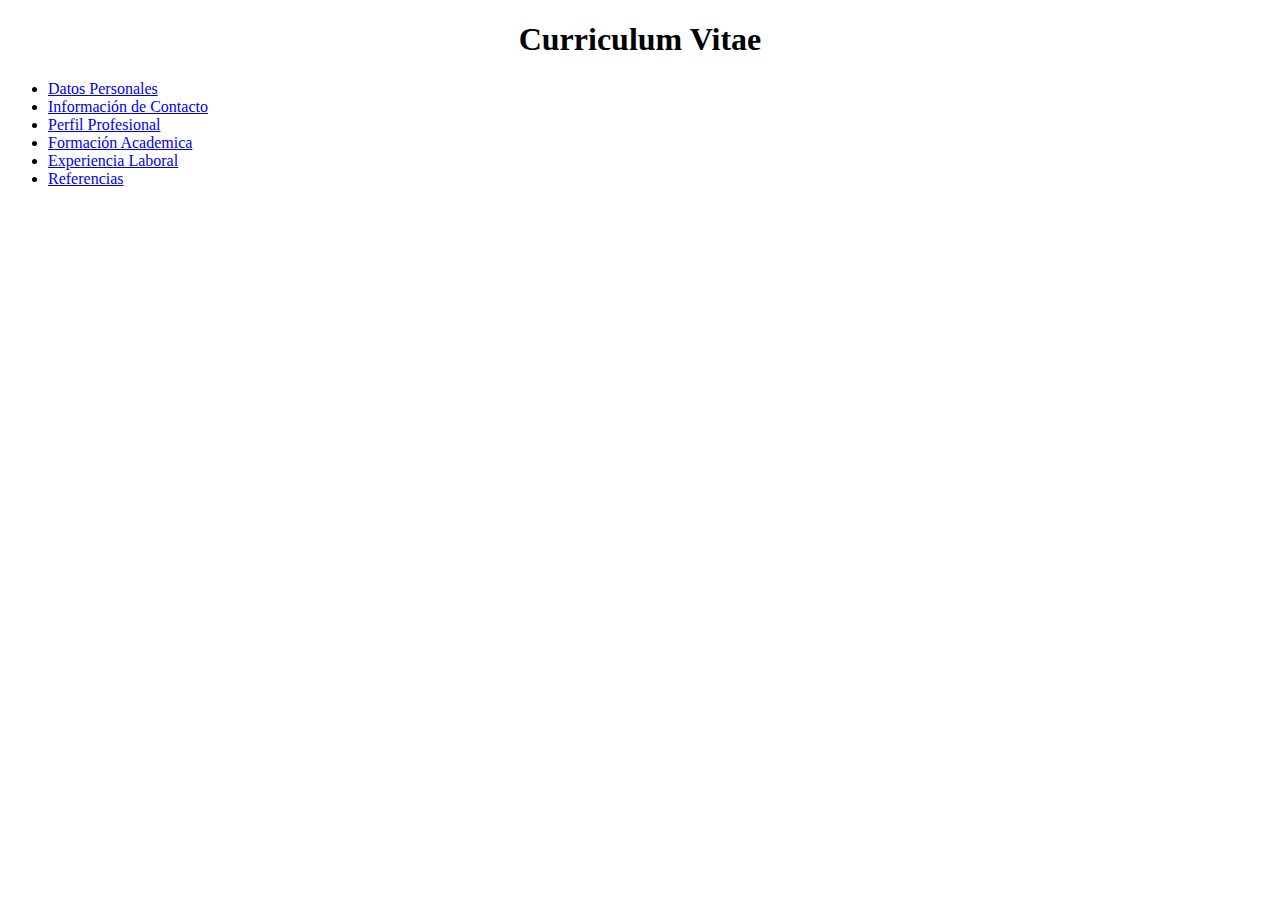
==== index.html @ b0cdb86f "Curriculum Vitae" ====
<!DOCTYPE html>
<html>
    <head>
        <meta charset="UTF-8">
        <title>Curriculum Vitae</title>
        <link rel="stylesheet" href="">
    </head>
        <body>
            <center><h1 id="t1">Curriculum Vitae</h1></center>
            
            <ul>
                <li>
                    <a href="contenido/Datos Personales.html" target="_blank">Datos Personales</a>
                </li>

                <li>
                    <a href="contenido/Información de contacto.html" target="_blank">Información de Contacto</a>
                </li>

                <li>
                    <a href="contenido/Perfil profesional.html" target="_blank">Perfil Profesional</a>
                </li>

                <li>
                    <a href="contenido/Formación académica.html" target="_blank">Formación Academica</a>
                </li>

                <li>
                    <a href="contenido/Experiencia laboral.html" target="_blank">Experiencia Laboral</a>
                </li>

                <li>
                    <a href="contenido/Referencias.html" target="_blank">Referencias</a>
                </li>
            </ul>

        </body>
</html>
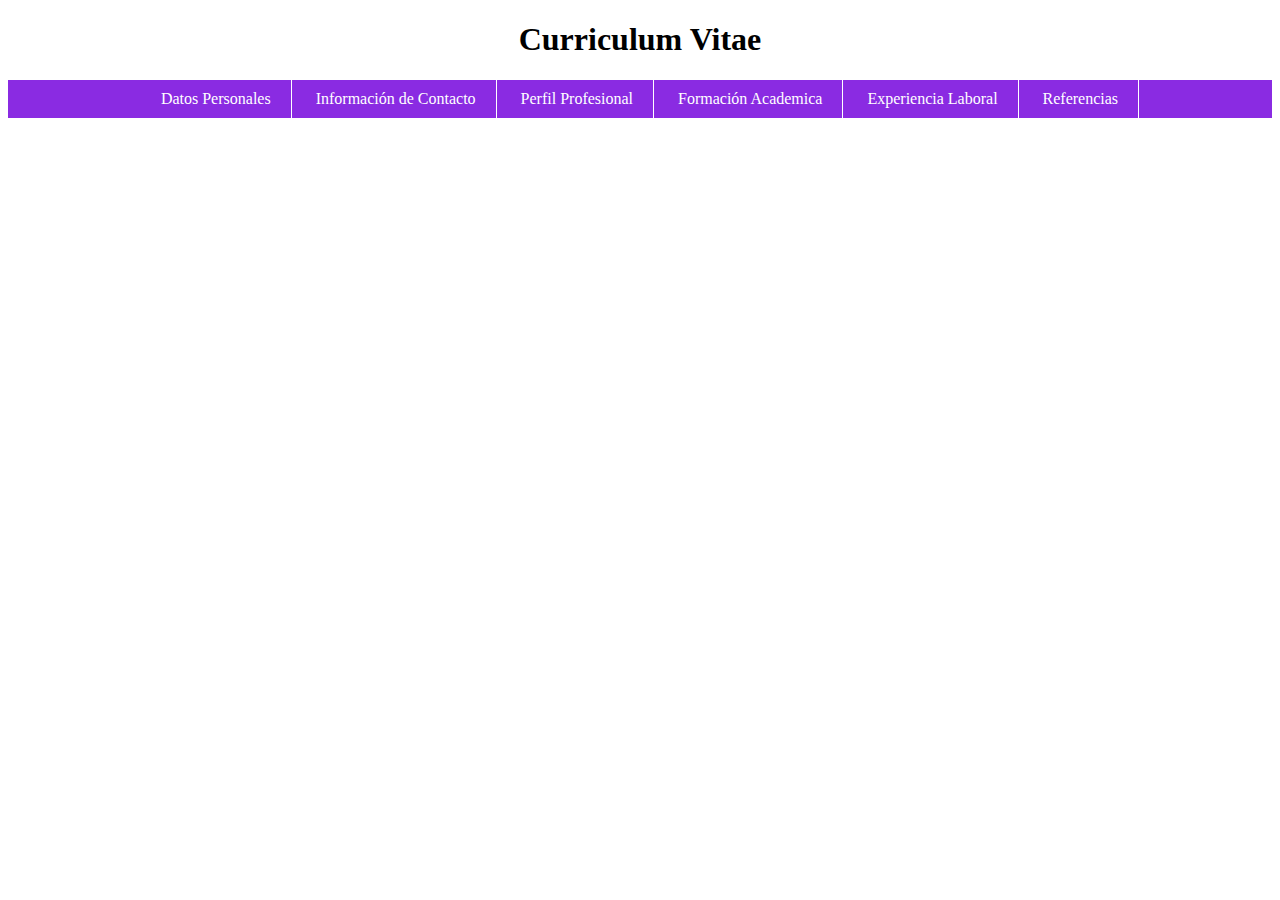
==== commit bccfae1b: "Se trabajo css, modificando el menu" ====
--- a/index.html
+++ b/index.html
@@ -3,33 +3,33 @@
     <head>
         <meta charset="UTF-8">
         <title>Curriculum Vitae</title>
-        <link rel="stylesheet" href="">
+        <link rel="stylesheet" href="css/style.css">
     </head>
         <body>
             <center><h1 id="t1">Curriculum Vitae</h1></center>
             
-            <ul>
-                <li>
+            <ul class="main-nav">
+                <li class="main-nav-item">
                     <a href="contenido/Datos Personales.html" target="_blank">Datos Personales</a>
                 </li>
 
-                <li>
+                <li class="main-nav-item">
                     <a href="contenido/Información de contacto.html" target="_blank">Información de Contacto</a>
                 </li>
 
-                <li>
+                <li class="main-nav-item">
                     <a href="contenido/Perfil profesional.html" target="_blank">Perfil Profesional</a>
                 </li>
 
-                <li>
+                <li class="main-nav-item">
                     <a href="contenido/Formación académica.html" target="_blank">Formación Academica</a>
                 </li>
 
-                <li>
+                <li class="main-nav-item">
                     <a href="contenido/Experiencia laboral.html" target="_blank">Experiencia Laboral</a>
                 </li>
 
-                <li>
+                <li class="main-nav-item">
                     <a href="contenido/Referencias.html" target="_blank">Referencias</a>
                 </li>
             </ul>
--- a/css/style.css
+++ b/css/style.css
@@ -0,0 +1,36 @@
+#t1{
+    text-align: center;
+}
+.main-nav{
+    background-color: #8a2be2;
+    margin: 0;
+    list-style: none;
+    padding-left: 0;
+    text-align: center;
+}
+
+.main-nav-item{
+    display:inline-block;
+}
+
+.main-nav-item a{
+    display: block;
+    padding: 10px 20px;
+    color: #ffff;
+    text-decoration: none;
+    border-right: 1px solid #ffff;
+}
+
+.main-nav-item a:hover{
+    background-color: #ffffff;
+    color: #8a2be2;
+}
+
+.main-nav-item a:active{
+    background-color: #ffffff;
+    color: #8a2be2;
+}
+
+#dp{
+    list-style: none;
+}